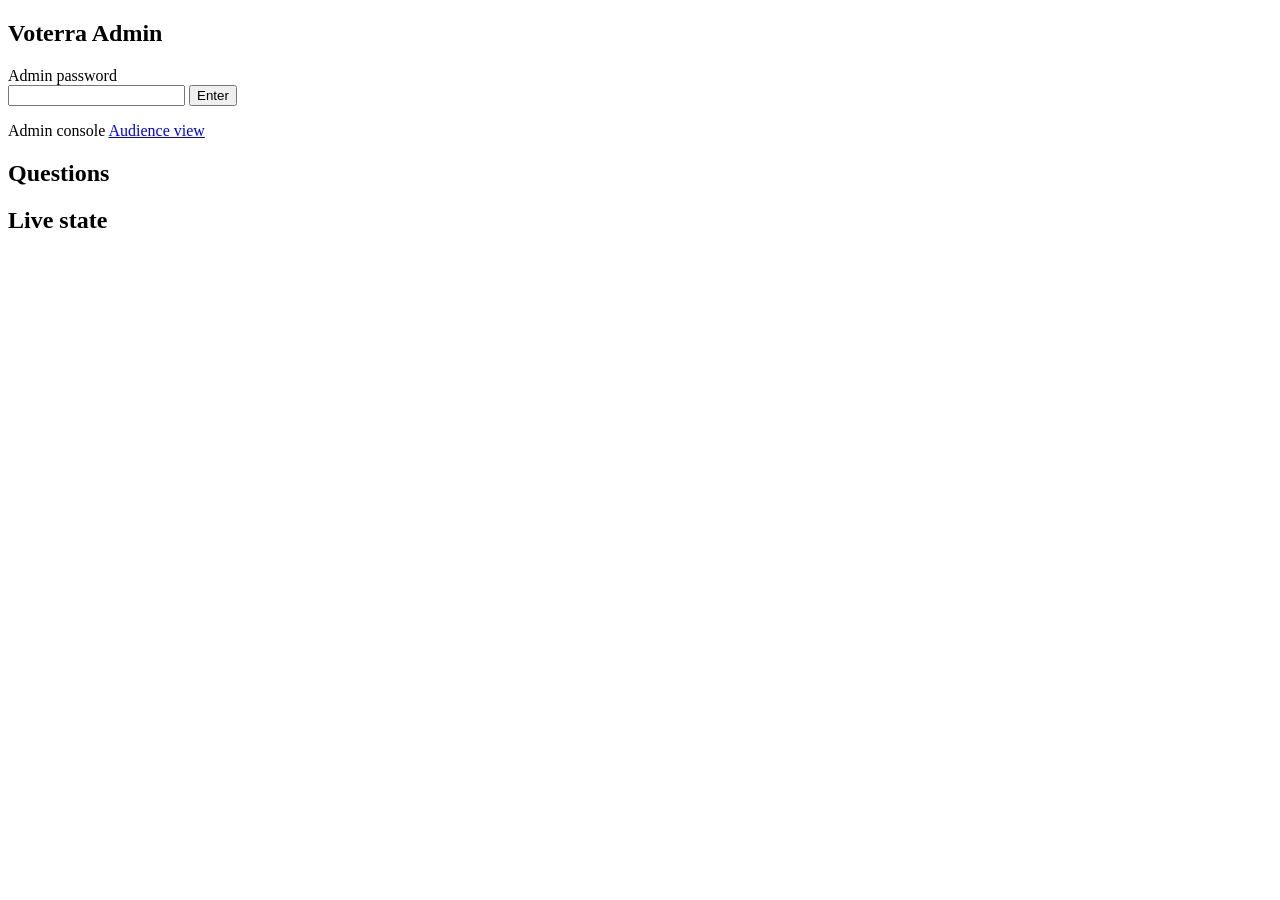
==== src/main/resources/web/admin.html @ 3e4103f9 "feat: Initial inmplementation" ====
<!doctype html>
<html lang="en">
<head>
  <meta charset="utf-8">
  <meta name="viewport" content="width=device-width, initial-scale=1">
  <title>Voterra Admin</title>
  <link rel="stylesheet" href="/web/styles.css">
</head>
<body>
  <main class="shell wide">
    <section id="adminLoginPanel" class="panel">
      <h1>Voterra Admin</h1>
      <label for="adminPassword">Admin password</label>
      <div class="inline-form">
        <input id="adminPassword" type="password" autocomplete="current-password">
        <button id="adminEnterButton">Enter</button>
      </div>
      <p id="adminLoginMessage" class="status-text"></p>
    </section>

    <section id="adminPanel" class="panel hidden">
      <div class="topline">
        <span>Admin console</span>
        <a href="/">Audience view</a>
      </div>
      <h2>Questions</h2>
      <div id="questionList" class="question-list"></div>
      <h2>Live state</h2>
      <div id="adminProgressPanel" class="hidden">
        <h2 id="adminQuestionText"></h2>
        <div class="progress-track"><div id="adminProgressBar" class="progress-bar"></div></div>
        <p id="adminTimerText" class="status-text"></p>
      </div>
      <div id="adminState" class="results"></div>
    </section>
  </main>
  <script src="/web/admin.js"></script>
</body>
</html>
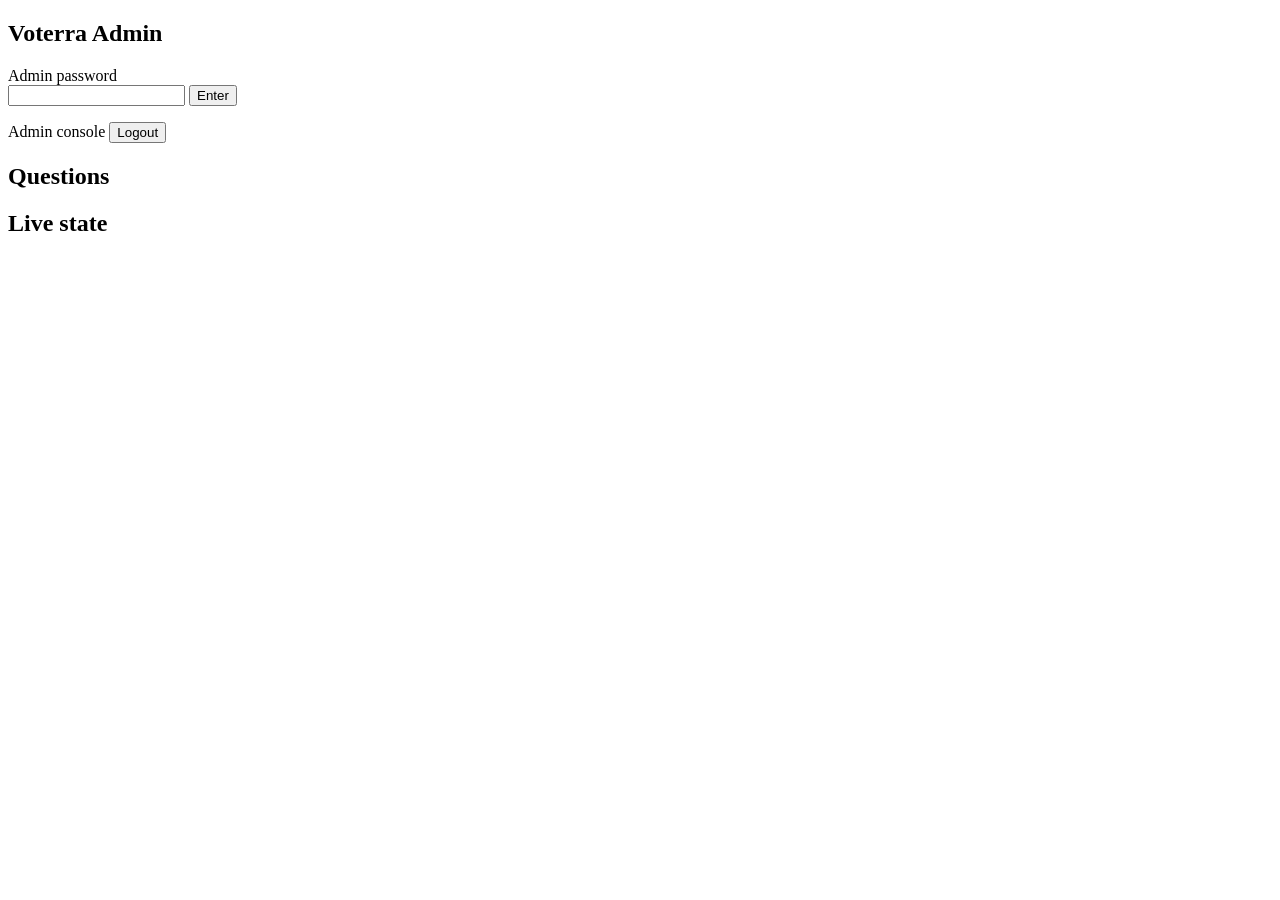
==== commit d534f0b6: "feat: Release Candidate v.1.0" ====
--- a/src/main/resources/web/admin.html
+++ b/src/main/resources/web/admin.html
@@ -21,7 +21,7 @@
     <section id="adminPanel" class="panel hidden">
       <div class="topline">
         <span>Admin console</span>
-        <a href="/">Audience view</a>
+        <button id="adminLogoutButton" class="link-button">Logout</button>
       </div>
       <h2>Questions</h2>
       <div id="questionList" class="question-list"></div>
